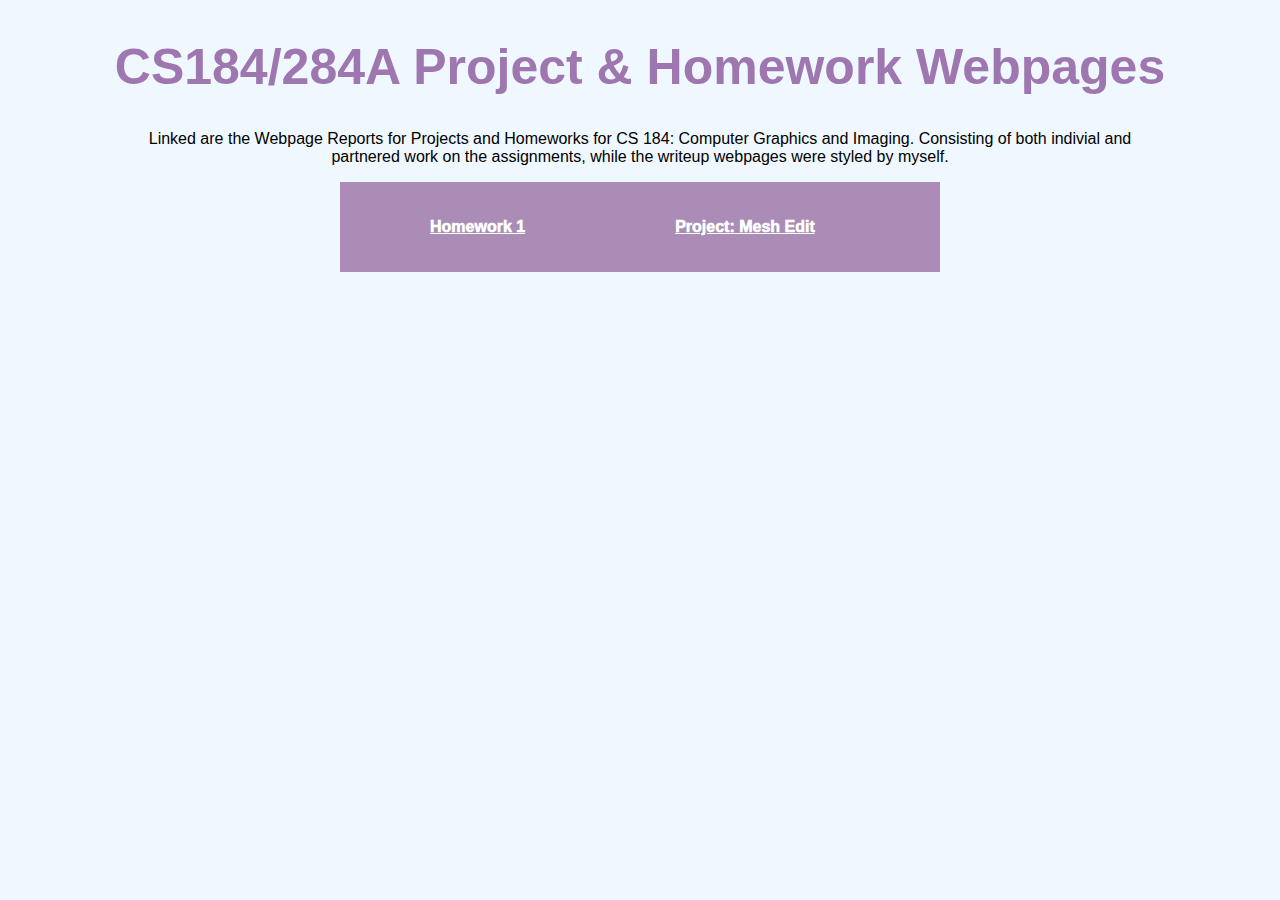
==== index.html @ d8dcb37d "finished css" ====
<html>
	<head>
		<title>JP Webpages</title>
		<link rel="stylesheet" href="styler.css">
		<link rel="icon" href="images/wp-logo.png" type="image/icon type">
	</head>
	<body>
		<h1 align="center">CS184/284A Project & Homework Webpages</h1>
		<div class="des">
			<p>
				Linked are the Webpage Reports for Projects and Homeworks for CS 184: Computer Graphics and Imaging. 
			Consisting of both indivial and partnered work on the assignments, while the writeup webpages were styled by myself.
			</p>
			
		</div>
		<nav class="bar">
			
			<ul class="wpList">
				<li><a href="/hw1/index.html">Homework 1</a></li>
				<li><a href="/hw2/index.html">Project: Mesh Edit</a></li>
			</ul>
		</nav>
	</body>
	<script>
		var links = document.body.getElementsByTagName("a")
		var a = window.location.href.indexOf(".io")
		var repo_name = window.location.href.substring(a+3)
		for(var i = 0; i < links.length; i++){
			var link = links[i]
			var actual_name = link.href.substring(link.href.indexOf(".io")+4)
			link.href = repo_name + actual_name
		}
	</script>
</html>
---- styler.css ----
body {
    text-align: center;
    font-family: 'Trebuchet MS', 'Lucida Sans Unicode', 'Lucida Grande', 'Lucida Sans', Arial, sans-serif;
    background-color: aliceblue;
}
h1 {
    padding-top: 30px;
    color: rgb(158, 119, 176);
    font-size: 50px;
    font-weight: 100px;
}
.des {
    margin: auto;
    width: 1000px;

}
.bar {
    display: flex;
    position: sticky;
    align-items: center;
    justify-content: space-between;
    top: 0px;
    background-color: rgb(170, 140, 183);
    background-blend-mode: darken;
    color:white;
    padding: auto;
    max-width: 100%;
    margin: auto;
    width: 600px;
    
}

.wpList {
    display: flex;
    list-style: none;
    color:white;
    align-self: center;
    font-weight: 1000;
}

a {
    color: white;
}

a:visited {
    color:  hsl(163, 87%, 26%);
}

a:hover {
    color: rgb(9, 55, 145);
}

a:active {
    color:  hsl(163, 87%, 26%);
}

.wpList li {
    margin: 20px 100px 20px 50px;

}
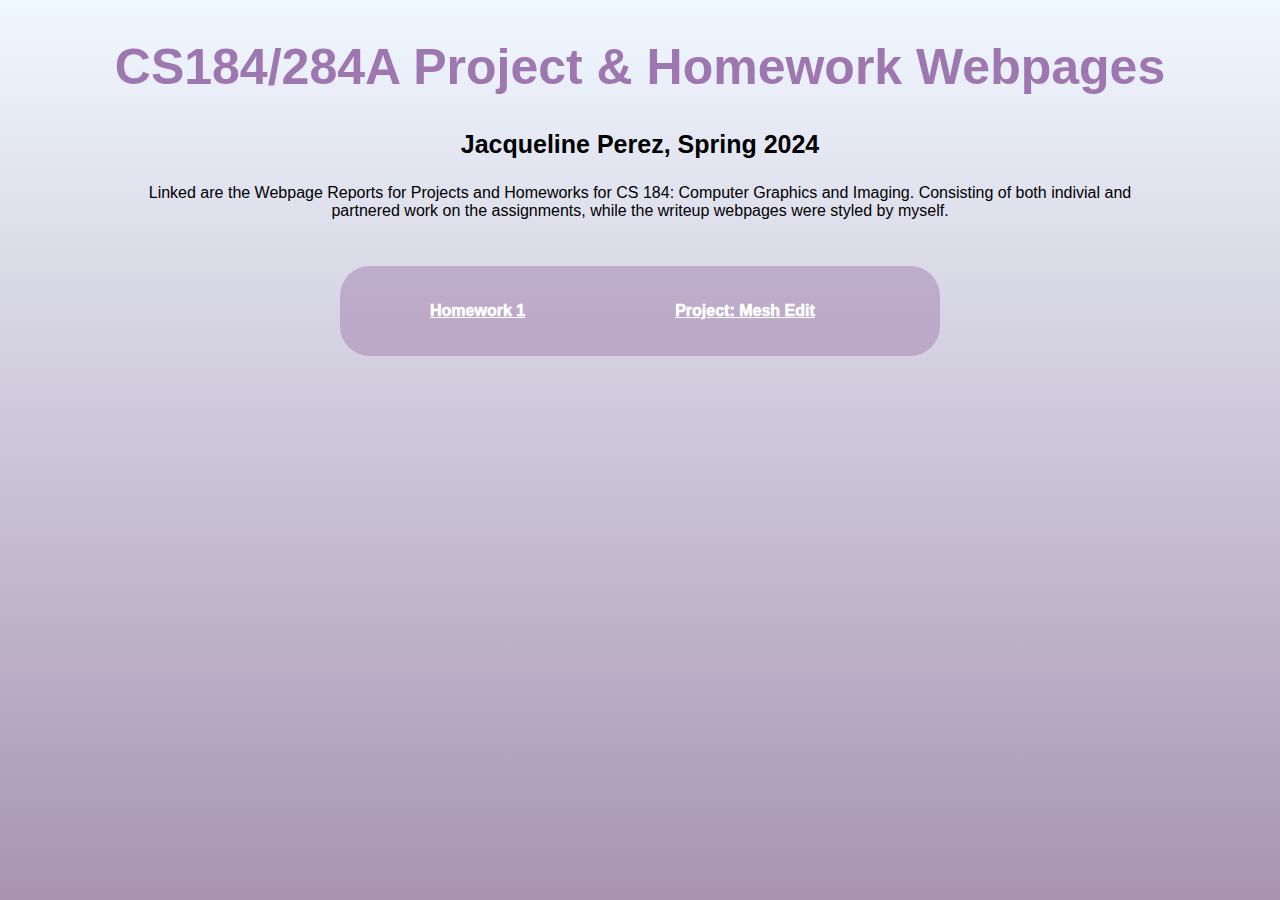
==== commit eccc3b26: "added more features" ====
--- a/index.html
+++ b/index.html
@@ -7,6 +7,7 @@
 	<body>
 		<h1 align="center">CS184/284A Project & Homework Webpages</h1>
 		<div class="des">
+			<h3>Jacqueline Perez, Spring 2024</h3>
 			<p>
 				Linked are the Webpage Reports for Projects and Homeworks for CS 184: Computer Graphics and Imaging. 
 			Consisting of both indivial and partnered work on the assignments, while the writeup webpages were styled by myself.
--- a/styler.css
+++ b/styler.css
@@ -1,7 +1,7 @@
 body {
     text-align: center;
     font-family: 'Trebuchet MS', 'Lucida Sans Unicode', 'Lucida Grande', 'Lucida Sans', Arial, sans-serif;
-    background-color: aliceblue;
+    background-image: linear-gradient(aliceblue, rgb(168, 148, 177))
 }
 h1 {
     padding-top: 30px;
@@ -9,9 +9,13 @@
     font-size: 50px;
     font-weight: 100px;
 }
+h3 {
+    font-size: 25px;
+}
 .des {
     margin: auto;
     width: 1000px;
+    padding-bottom: 30px;
 
 }
 .bar {
@@ -20,13 +24,14 @@
     align-items: center;
     justify-content: space-between;
     top: 0px;
-    background-color: rgb(170, 140, 183);
+    background-color: rgba(170, 140, 183, 0.582);
     background-blend-mode: darken;
     color:white;
     padding: auto;
     max-width: 100%;
     margin: auto;
     width: 600px;
+    border-radius: 30px;
     
 }
 
@@ -43,15 +48,15 @@
 }
 
 a:visited {
-    color:  hsl(163, 87%, 26%);
+    color:  hsl(205, 34%, 51%);
 }
 
 a:hover {
-    color: rgb(9, 55, 145);
+    color: rgb(79, 6, 111);
 }
 
 a:active {
-    color:  hsl(163, 87%, 26%);
+    color:  white;
 }
 
 .wpList li {
